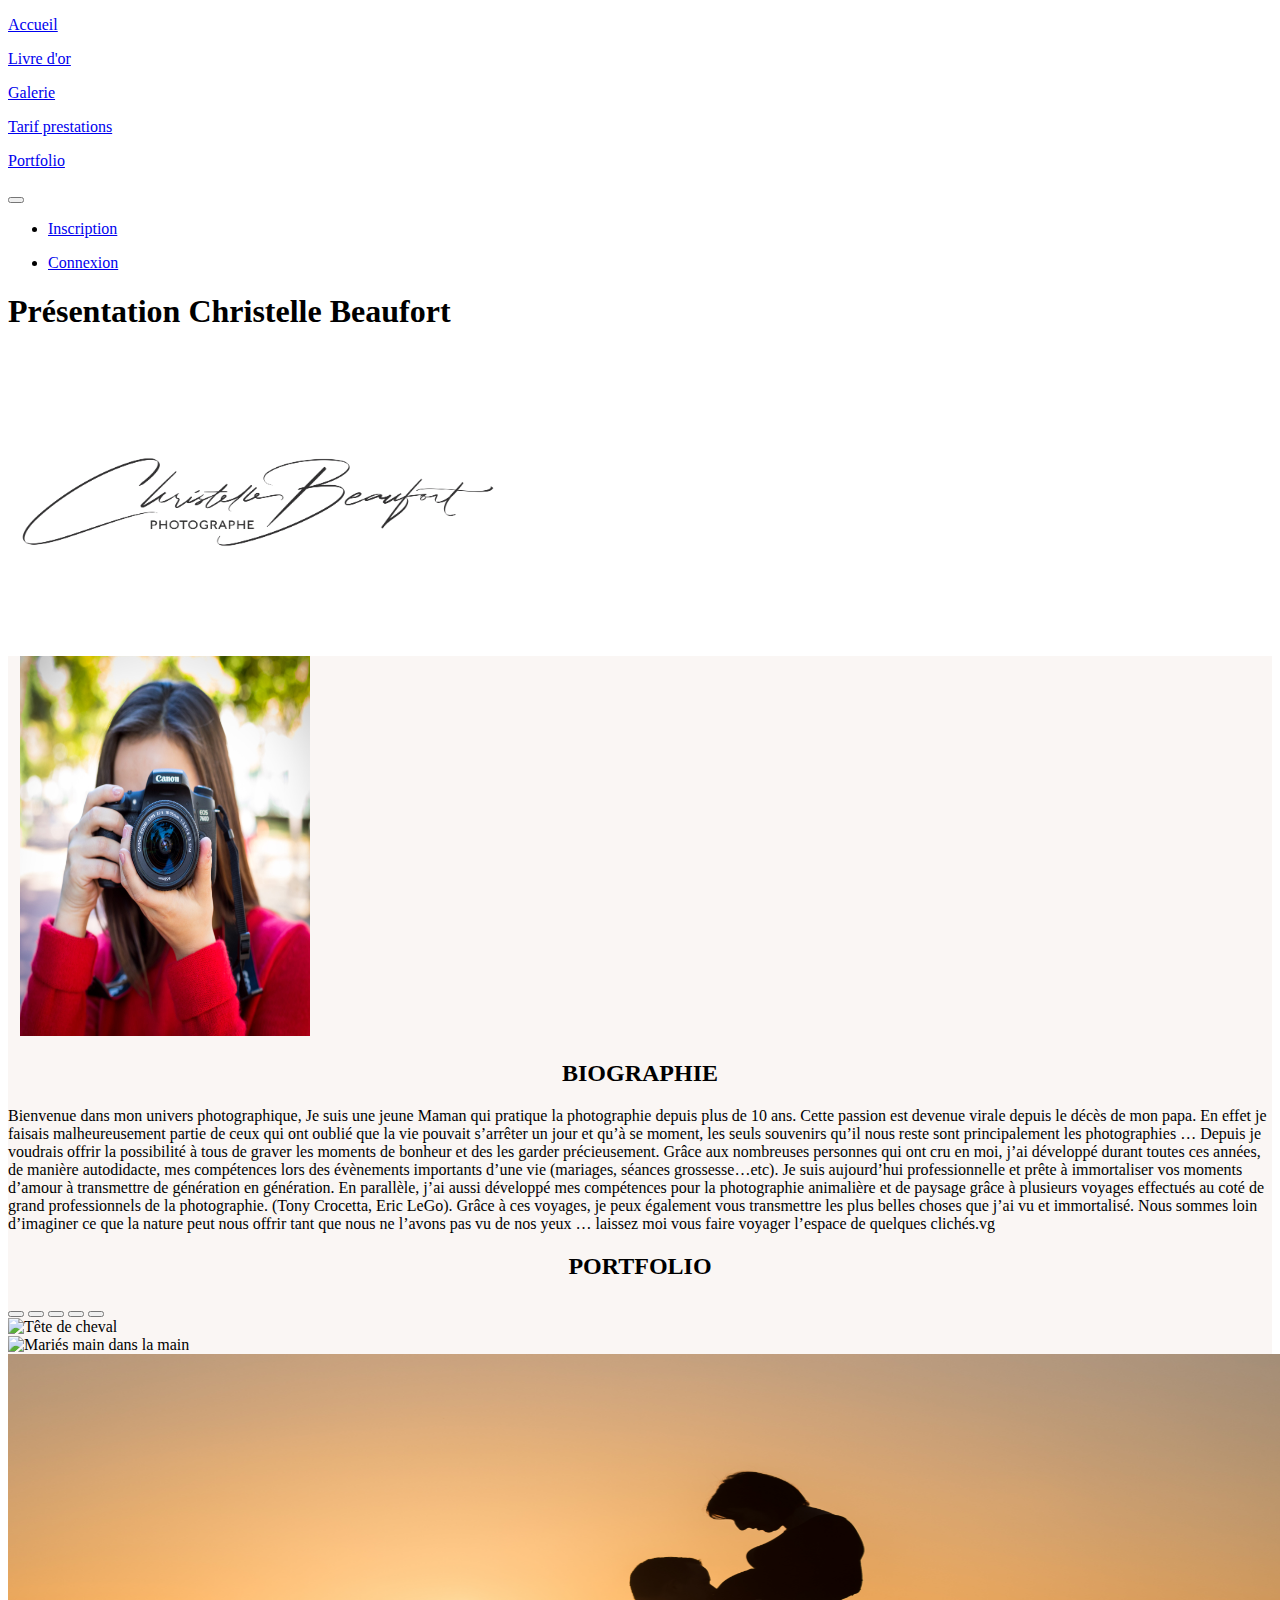
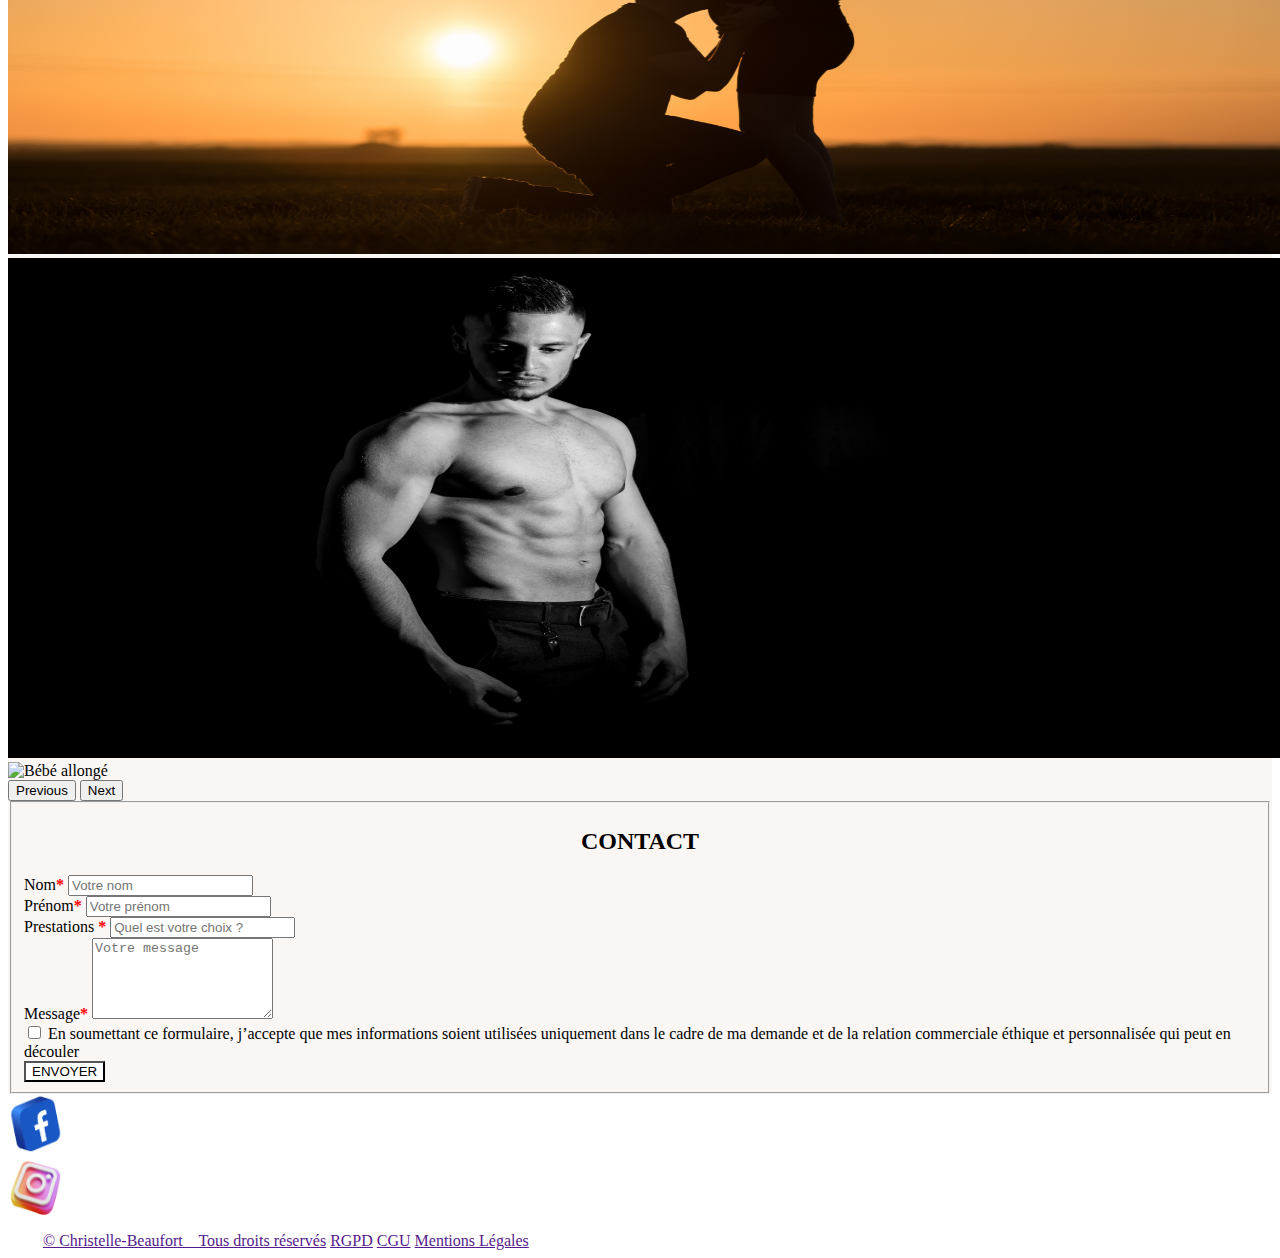
==== index.html @ fd7dca4e "commit initial" ====
<!DOCTYPE html>
<html lang="fr">
<head>
    <meta charset="UTF-8">
    <meta name="viewport" content="width=device-width, initial-scale=1.0">
    <link rel="stylesheet" href="./public/assets/css/style.css">
    <link href="https://cdn.jsdelivr.net/npm/bootstrap@5.0.2/dist/css/bootstrap.min.css" rel="stylesheet" integrity="sha384-EVSTQN3/azprG1Anm3QDgpJLIm9Nao0Yz1ztcQTwFspd3yD65VohhpuuCOmLASjC" crossorigin="anonymous">
    <title>Christelle Beaufort</title>
</head>

<body>
<!-- Début du header -->
    <header>
    <!-- Début de la navbar -->
        <nav class="navbar navbar-expand-xl navbar-light bg-light">
            <div class="container-fluid">
                    <a class="nav-link active" aria-current="page" href="#accueil"><p>Accueil</p></a>
                    <a class="nav-link active" aria-current="page" href="#livre"><p>Livre d'or</p></a>
                    <a class="nav-link active" aria-current="page" href="#galerie"><p>Galerie</p></a>
                    <a class="nav-link active" aria-current="page" href="#tarif"><p>Tarif prestations</p></a>
                    <a class="nav-link active" aria-current="page" href="#portfolio"><p>Portfolio</p></a>
                <button class="navbar-toggler" type="button" data-bs-toggle="collapse" data-bs-target="#navbarNavDropdown" aria-controls="navbarNavDropdown" aria-expanded="false" aria-label="Toggle navigation">
                    <span class="navbar-toggler-icon"></span>
                </button>
                <div class="collapse navbar-collapse" id="navbarNavDropdown">
                    <ul class="navbar-nav mb-2 mb-lg-0">
                        <li class="nav-item">
                            <a class="nav-link active" aria-current="page" href="#accueil"><p class="navbarItem">Inscription</p></a>
                        </li>
                        <li class="nav-item">
                            <a class="nav-link active" aria-current="page" href="./connexion.html"><p class="navbarItem">Connexion</p></a>
                        </li>
                    </ul>
                </div>
            </div>
        </nav>
    </header>
    <!-- Fin de la Navbar -->
        <h1 class="d-none">Présentation Christelle Beaufort</h1>
        <section class="container-fluid logo">
            <div class="row justify-content-center">
                <img src="./public/assets/img/Christelle-Beaufort-rev-2.png" alt="logo" id="imgLogo">
            </div>
        </section>
<!-- Fin du header -->

<!-- Début du main -->
    <main>
        <section class="container-fluid biographie">
            <div class="row">
                <div class="col col-md-3 imgProfil">
                    <img src="./public/assets/img/Cours-photo-en-ligne-PALLE-1710260001-scaled.jpeg" alt="photo profil" class="image-fluid" id="photoProfil">
                </div>
                <div class="col col-md-8">
                    <h2>BIOGRAPHIE</h2>
                    <p class="px-5">Bienvenue dans mon univers photographique,
                        Je suis une jeune Maman qui pratique la photographie depuis plus de 10 ans. Cette passion est devenue virale depuis le décès de mon papa. En effet je faisais malheureusement partie de ceux qui ont oublié que la vie pouvait s’arrêter un jour et qu’à se moment, les seuls souvenirs qu’il nous reste sont principalement les photographies … Depuis je voudrais offrir la possibilité à tous de graver les moments de bonheur et des les garder précieusement.
                        Grâce aux nombreuses personnes qui ont cru en moi, j’ai développé durant toutes ces années, de manière autodidacte, mes compétences lors des évènements importants d’une vie (mariages, séances grossesse…etc).
                        Je suis aujourd’hui professionnelle et prête à immortaliser vos moments d’amour à transmettre de génération en génération.
                        En parallèle, j’ai aussi développé mes compétences pour la photographie animalière et de paysage grâce à plusieurs voyages effectués au coté de grand professionnels de la photographie. (Tony Crocetta, Eric LeGo). Grâce à ces voyages, je peux également vous transmettre les plus belles choses que j’ai vu et immortalisé. Nous sommes loin d’imaginer ce que la nature peut nous offrir tant que nous ne l’avons pas vu de nos yeux … laissez moi vous faire voyager l’espace de quelques clichés.vg
                    </p>
                </div>
            </div>
        </section>

        <section class="container-fluid portfolio py-5">
            <div class="row">
                <h2>PORTFOLIO</h2>
                <div class="col carousel slide" id="carouselExampleIndicators"  data-bs-ride="carousel">
                    <div class="carousel-indicators">
                        <button type="button" data-bs-target="#carouselExampleIndicators" data-bs-slide-to="0" class="active" aria-current="true" aria-label="Slide 1"></button>
                        <button type="button" data-bs-target="#carouselExampleIndicators" data-bs-slide-to="1" aria-label="Slide 2"></button>
                        <button type="button" data-bs-target="#carouselExampleIndicators" data-bs-slide-to="2" aria-label="Slide 3"></button>
                        <button type="button" data-bs-target="#carouselExampleIndicators" data-bs-slide-to="3" aria-label="Slide 4"></button>
                        <button type="button" data-bs-target="#carouselExampleIndicators" data-bs-slide-to="4" aria-label="Slide 5"></button>
                    </div>
                    <div class="carousel-inner">
                        <div class="carousel-item active">
                            <img src="./public/assets/img/Animaux de compagnie/_DSC0618-2.jpg" class="d-block" alt="Tête de cheval">
                        </div>
                        <div class="carousel-item">
                            <img src="./public/assets/img/Mariage/DSC_6643.jpg" class="d-block" alt="Mariés main dans la main">
                        </div>
                        <div class="carousel-item">
                            <img src="./public/assets/img/Portrait de famille/DSC_5235.jpg" class="d-block" alt="Homme embrassant sa femme enceinte">
                        </div>
                        <div class="carousel-item">
                            <img src="./public/assets/img/Love Yourself/DSC_6390-2.jpg" class="d-block" alt="Homme posant seul">
                        </div>
                        <div class="carousel-item">
                            <img src="./public/assets/img/Portrait de famille/DSC_2649-2.jpg" class="d-block" alt="Bébé allongé">
                        </div>
                    </div>
                        <button class="carousel-control-prev" type="button" data-bs-target="#carouselExampleIndicators" data-bs-slide="prev">
                            <span class="carousel-control-prev-icon" aria-hidden="true"></span>
                            <span class="visually-hidden">Previous</span>
                        </button>
                        <button class="carousel-control-next" type="button" data-bs-target="#carouselExampleIndicators" data-bs-slide="next">
                            <span class="carousel-control-next-icon" aria-hidden="true"></span>
                            <span class="visually-hidden">Next</span>
                        </button>
                </div>
            </div>
        </section>

        <section class="container-fluid contact py-5">
            <form class="row">
                <fieldset>
                    <h2>CONTACT</h2>
                    <div class="mb-3">
                        <label for="disabledTextInput1" class="form-label">Nom<strong>*</strong></label>
                        <input type="text" id="disabledTextInput1" class="form-control" placeholder="Votre nom">
                    </div>
                    <div class="mb-3">
                        <label for="disabledTextInput2" class="form-label">Prénom<strong>*</strong></label>
                        <input type="text" id="disabledTextInput2" class="form-control" placeholder="Votre prénom" required>
                    </div>
                    <label for="DataList" class="form-label">Prestations<strong> *</strong></label>
                        <input class="form-control" list="datalistOptions" id="DataList" placeholder="Quel est votre choix ?" required>
                        <datalist id="datalistOptions">
                        <option value="Mariage">
                        <option value="Portrait de famille">
                        <option value="Love Yourself">
                        <option value="Animaux">
                        <hr class="dropdown-divider">
                        <option value="Achats de photos">
                        </datalist>
                    <div class="mb-3 py-2">
                        <label for="disabledTextInput4" class="form-label">Message<strong>*</strong></label>
                        <textarea id="disabledTextInput4" class="form-control" rows="5" placeholder="Votre message" required></textarea>
                    </div>
                    <div class="mb-3">
                        <div class="form-check">
                            <label class="form-check-label" for="disabledFieldsetCheck">
                            <input class="form-check-input" type="checkbox" id="disabledFieldsetCheck" required>
                                En soumettant ce formulaire, j’accepte que mes informations soient utilisées uniquement dans le cadre de ma demande et de la relation commerciale éthique et personnalisée qui peut en découler
                            </label>
                        </div>
                    </div>
                    <div>
                        <button type="submit" class="btn btn-light" id="btnForm">ENVOYER</button>
                    </div>
                </fieldset>
            </form>
        </section>
    </main>

<!-- Début du footer -->
    <footer>
        <div class="container-fluid">
            <section class="row reseaux text-center">
                <div class="col-6">
                    <a href="https://www.facebook.com/ChristelleFeryPhotographie" target="_blank"><img src="./public/assets/img/fb.png" class="logoSociaux" alt="Logo facebook"></a>
                </div>
                <div class="col-6">
                    <a href="https://www.instagram.com/christelle_beaufort" target="_blank"><img src="./public/assets/img/insta.png" class="logoSociaux" alt="Logo instagram"></a>
                </div>
            </section>

            <section class="row mentionsLegales text-center py-3">
                <a href="" target="_blank">© Christelle-Beaufort _ Tous droits réservés</a>
                <a href="" target="_blank">RGPD</a>
                <a href="" target="_blank">CGU</a>
                <a href="" target="_blank">Mentions Légales</a>
            </section>
        </div>
    </footer>
<!-- Fin du footer -->

    <script src="./public/assets/js/script.js"></script>
    <script src="https://cdn.jsdelivr.net/npm/bootstrap@5.0.2/dist/js/bootstrap.bundle.min.js" integrity="sha384-MrcW6ZMFYlzcLA8Nl+NtUVF0sA7MsXsP1UyJoMp4YLEuNSfAP+JcXn/tWtIaxVXM" crossorigin="anonymous"></script>
</body>
</html>
---- public/assets/css/style.css ----
main {
    background-color: rgba(205, 168, 144, 0.1);
}

#imgLogo {
    width: 500px;
    height: 300px;
}

#photoProfil {
    width: 290px;
    height: 380px;
    margin-left: 12px;
}

h2 {
    text-align: center;
}

.d-block {
    width: 100vw;
    height: 500px;
}

#btnForm {
    background-color: white;
}

strong {
    color: red;
}

a:hover {
    text-decoration: solid underline red 2px;
}

.logoSociaux {
    width: 55px;
    height: 60px;
}

.mentionsLegales{
    margin-top: 10px;
    margin-left: 35px;
}
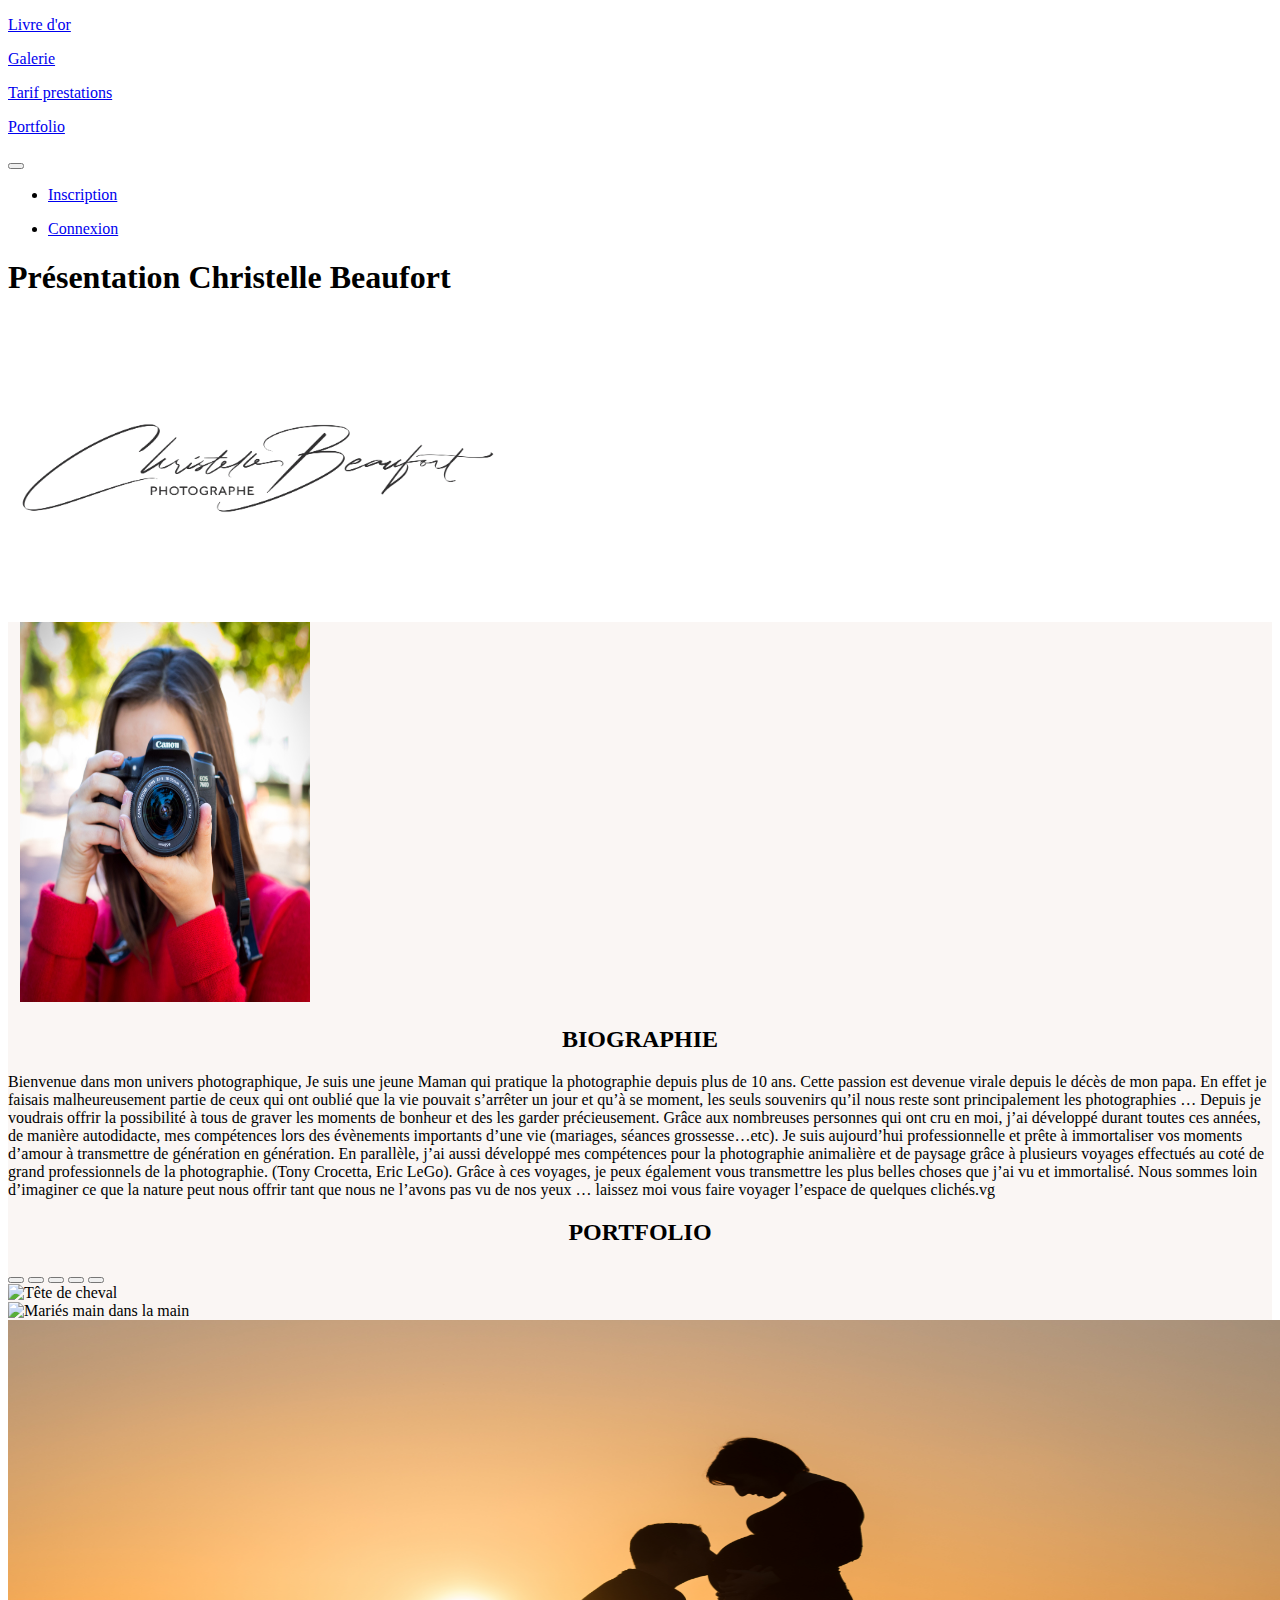
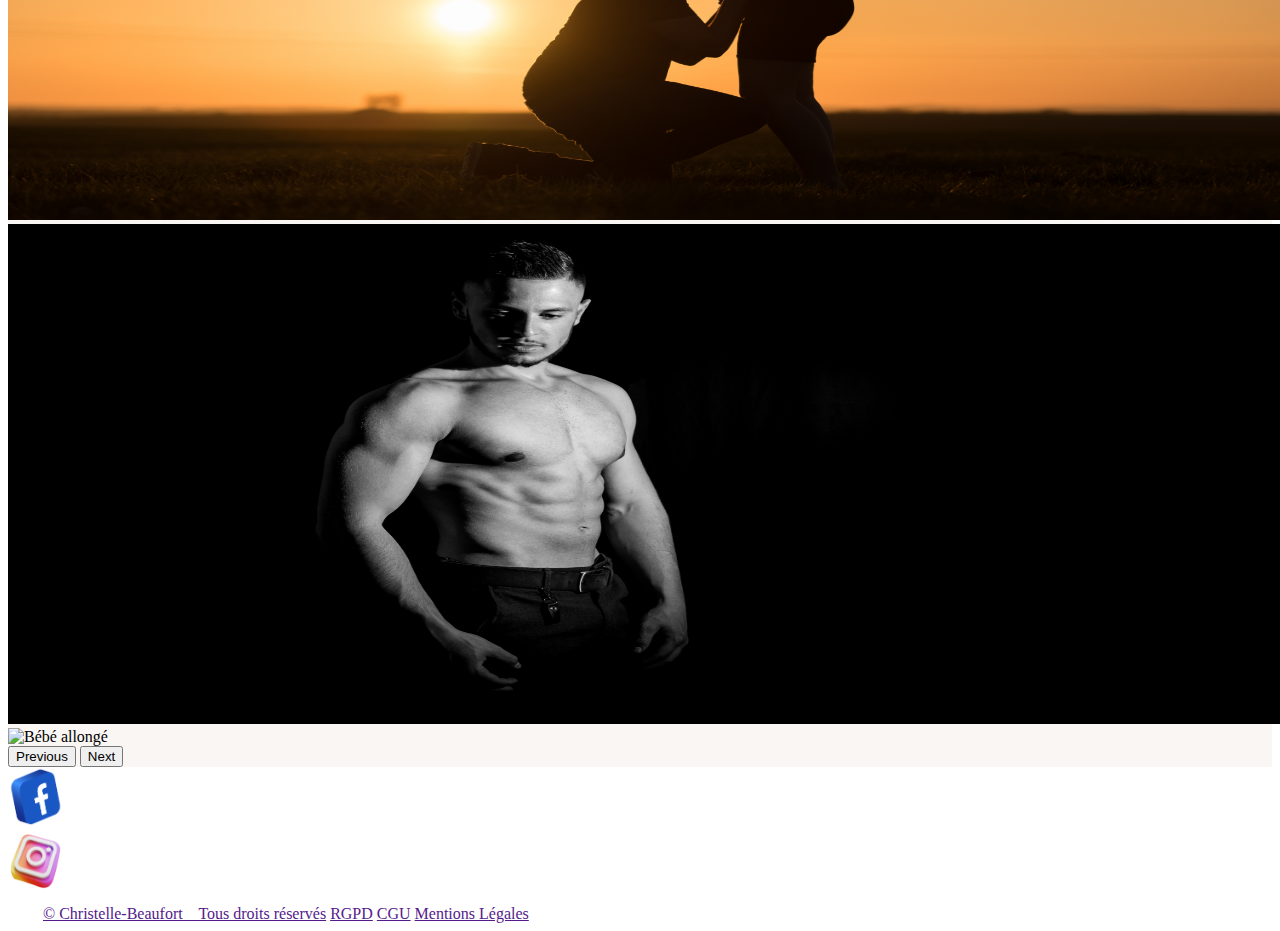
==== commit 4d2c0856: "Ajout de plusieurs pages" ====
--- a/index.html
+++ b/index.html
@@ -13,19 +13,18 @@
     <header>
     <!-- Début de la navbar -->
         <nav class="navbar navbar-expand-xl navbar-light bg-light">
-            <div class="container-fluid">
-                    <a class="nav-link active" aria-current="page" href="#accueil"><p>Accueil</p></a>
-                    <a class="nav-link active" aria-current="page" href="#livre"><p>Livre d'or</p></a>
-                    <a class="nav-link active" aria-current="page" href="#galerie"><p>Galerie</p></a>
-                    <a class="nav-link active" aria-current="page" href="#tarif"><p>Tarif prestations</p></a>
-                    <a class="nav-link active" aria-current="page" href="#portfolio"><p>Portfolio</p></a>
+            <div class="container-fluid  justify-content-end">
+                    <a class="nav-link active px-0" aria-current="page" href="./livre_dor.html"><p>Livre d'or</p></a>
+                    <a class="nav-link active px-1" aria-current="page" href="./galerie.html"><p>Galerie</p></a>
+                    <a class="nav-link active px-1" aria-current="page" href="#tarif"><p>Tarif prestations</p></a>
+                    <a class="nav-link active px-1" aria-current="page" href="#portfolio"><p>Portfolio</p></a>
                 <button class="navbar-toggler" type="button" data-bs-toggle="collapse" data-bs-target="#navbarNavDropdown" aria-controls="navbarNavDropdown" aria-expanded="false" aria-label="Toggle navigation">
                     <span class="navbar-toggler-icon"></span>
                 </button>
                 <div class="collapse navbar-collapse" id="navbarNavDropdown">
                     <ul class="navbar-nav mb-2 mb-lg-0">
                         <li class="nav-item">
-                            <a class="nav-link active" aria-current="page" href="#accueil"><p class="navbarItem">Inscription</p></a>
+                            <a class="nav-link active" aria-current="page" href="./inscription.html"><p class="navbarItem">Inscription</p></a>
                         </li>
                         <li class="nav-item">
                             <a class="nav-link active" aria-current="page" href="./connexion.html"><p class="navbarItem">Connexion</p></a>
@@ -48,10 +47,10 @@
     <main>
         <section class="container-fluid biographie">
             <div class="row">
-                <div class="col col-md-3 imgProfil">
+                <div class="col col-lg-4 imgProfil">
                     <img src="./public/assets/img/Cours-photo-en-ligne-PALLE-1710260001-scaled.jpeg" alt="photo profil" class="image-fluid" id="photoProfil">
                 </div>
-                <div class="col col-md-8">
+                <div class="col col-lg-8">
                     <h2>BIOGRAPHIE</h2>
                     <p class="px-5">Bienvenue dans mon univers photographique,
                         Je suis une jeune Maman qui pratique la photographie depuis plus de 10 ans. Cette passion est devenue virale depuis le décès de mon papa. En effet je faisais malheureusement partie de ceux qui ont oublié que la vie pouvait s’arrêter un jour et qu’à se moment, les seuls souvenirs qu’il nous reste sont principalement les photographies … Depuis je voudrais offrir la possibilité à tous de graver les moments de bonheur et des les garder précieusement.
@@ -102,47 +101,6 @@
                 </div>
             </div>
         </section>
-
-        <section class="container-fluid contact py-5">
-            <form class="row">
-                <fieldset>
-                    <h2>CONTACT</h2>
-                    <div class="mb-3">
-                        <label for="disabledTextInput1" class="form-label">Nom<strong>*</strong></label>
-                        <input type="text" id="disabledTextInput1" class="form-control" placeholder="Votre nom">
-                    </div>
-                    <div class="mb-3">
-                        <label for="disabledTextInput2" class="form-label">Prénom<strong>*</strong></label>
-                        <input type="text" id="disabledTextInput2" class="form-control" placeholder="Votre prénom" required>
-                    </div>
-                    <label for="DataList" class="form-label">Prestations<strong> *</strong></label>
-                        <input class="form-control" list="datalistOptions" id="DataList" placeholder="Quel est votre choix ?" required>
-                        <datalist id="datalistOptions">
-                        <option value="Mariage">
-                        <option value="Portrait de famille">
-                        <option value="Love Yourself">
-                        <option value="Animaux">
-                        <hr class="dropdown-divider">
-                        <option value="Achats de photos">
-                        </datalist>
-                    <div class="mb-3 py-2">
-                        <label for="disabledTextInput4" class="form-label">Message<strong>*</strong></label>
-                        <textarea id="disabledTextInput4" class="form-control" rows="5" placeholder="Votre message" required></textarea>
-                    </div>
-                    <div class="mb-3">
-                        <div class="form-check">
-                            <label class="form-check-label" for="disabledFieldsetCheck">
-                            <input class="form-check-input" type="checkbox" id="disabledFieldsetCheck" required>
-                                En soumettant ce formulaire, j’accepte que mes informations soient utilisées uniquement dans le cadre de ma demande et de la relation commerciale éthique et personnalisée qui peut en découler
-                            </label>
-                        </div>
-                    </div>
-                    <div>
-                        <button type="submit" class="btn btn-light" id="btnForm">ENVOYER</button>
-                    </div>
-                </fieldset>
-            </form>
-        </section>
     </main>
 
 <!-- Début du footer -->
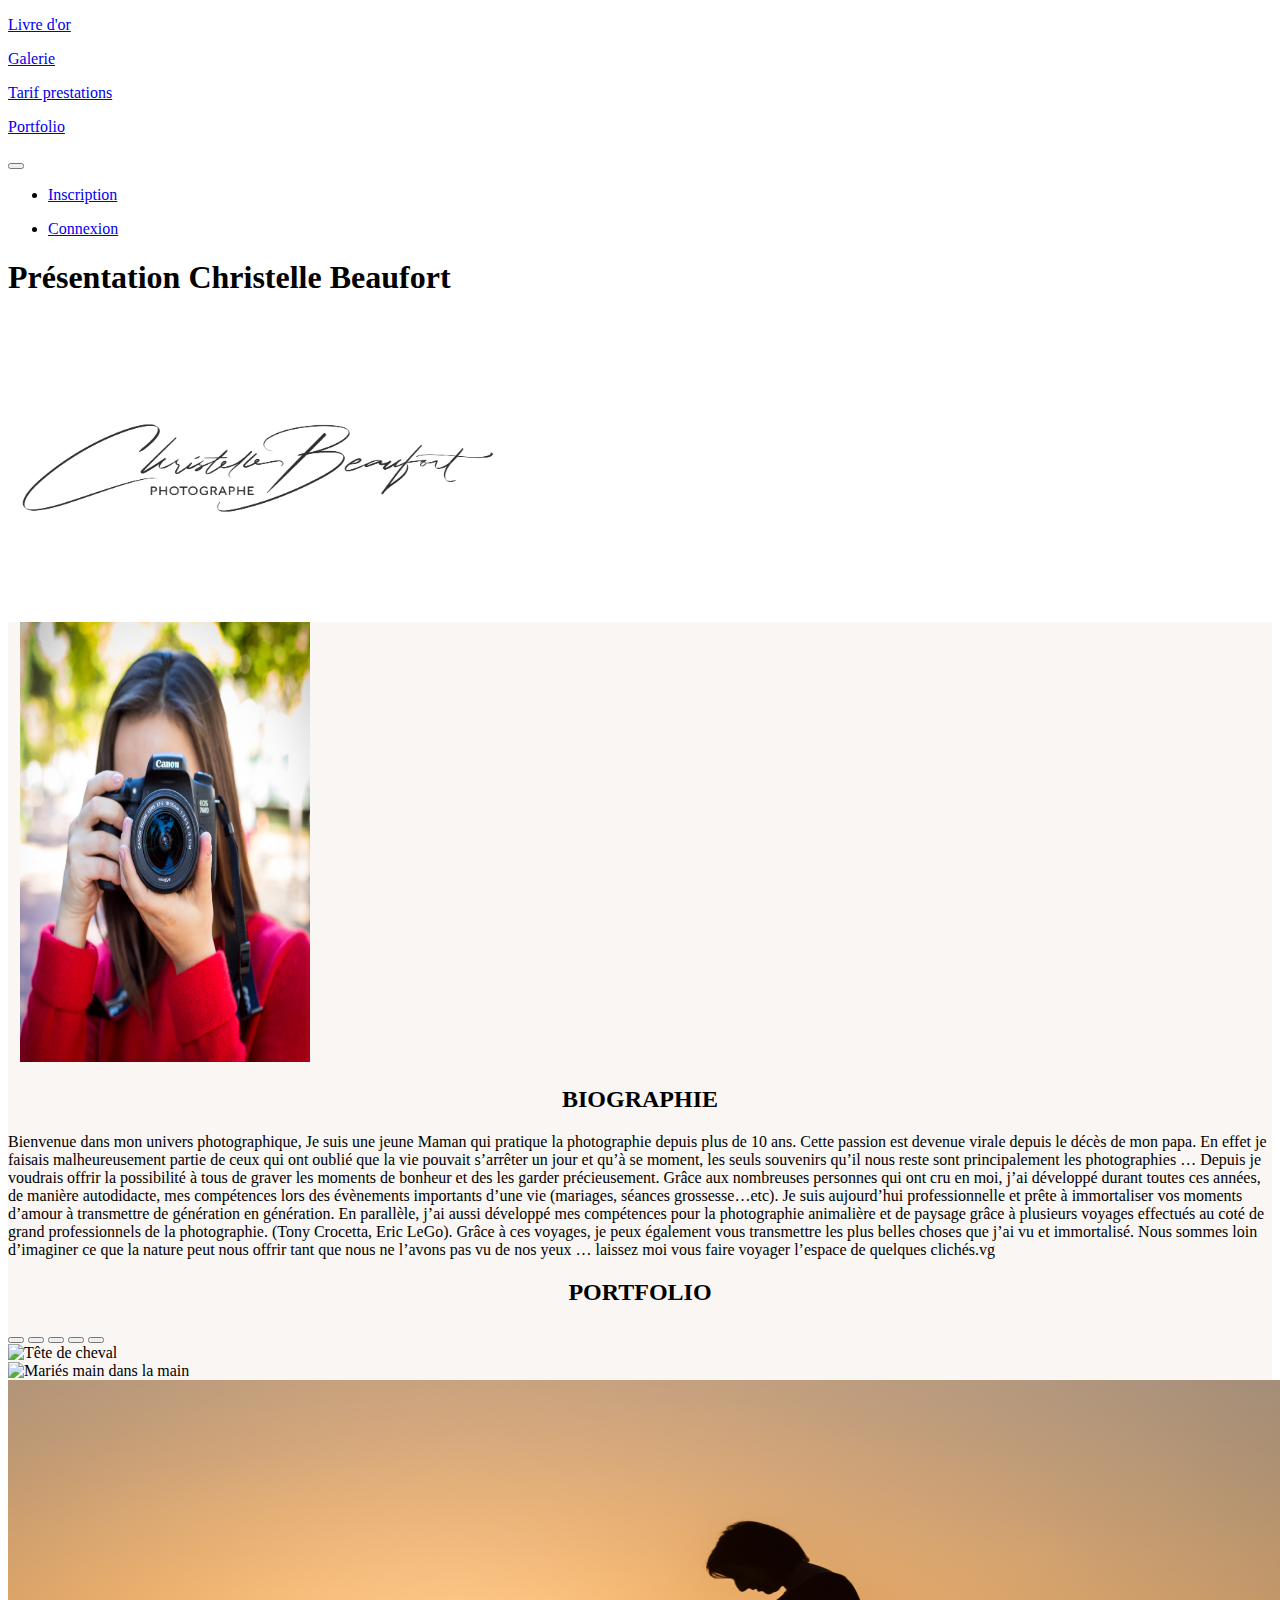
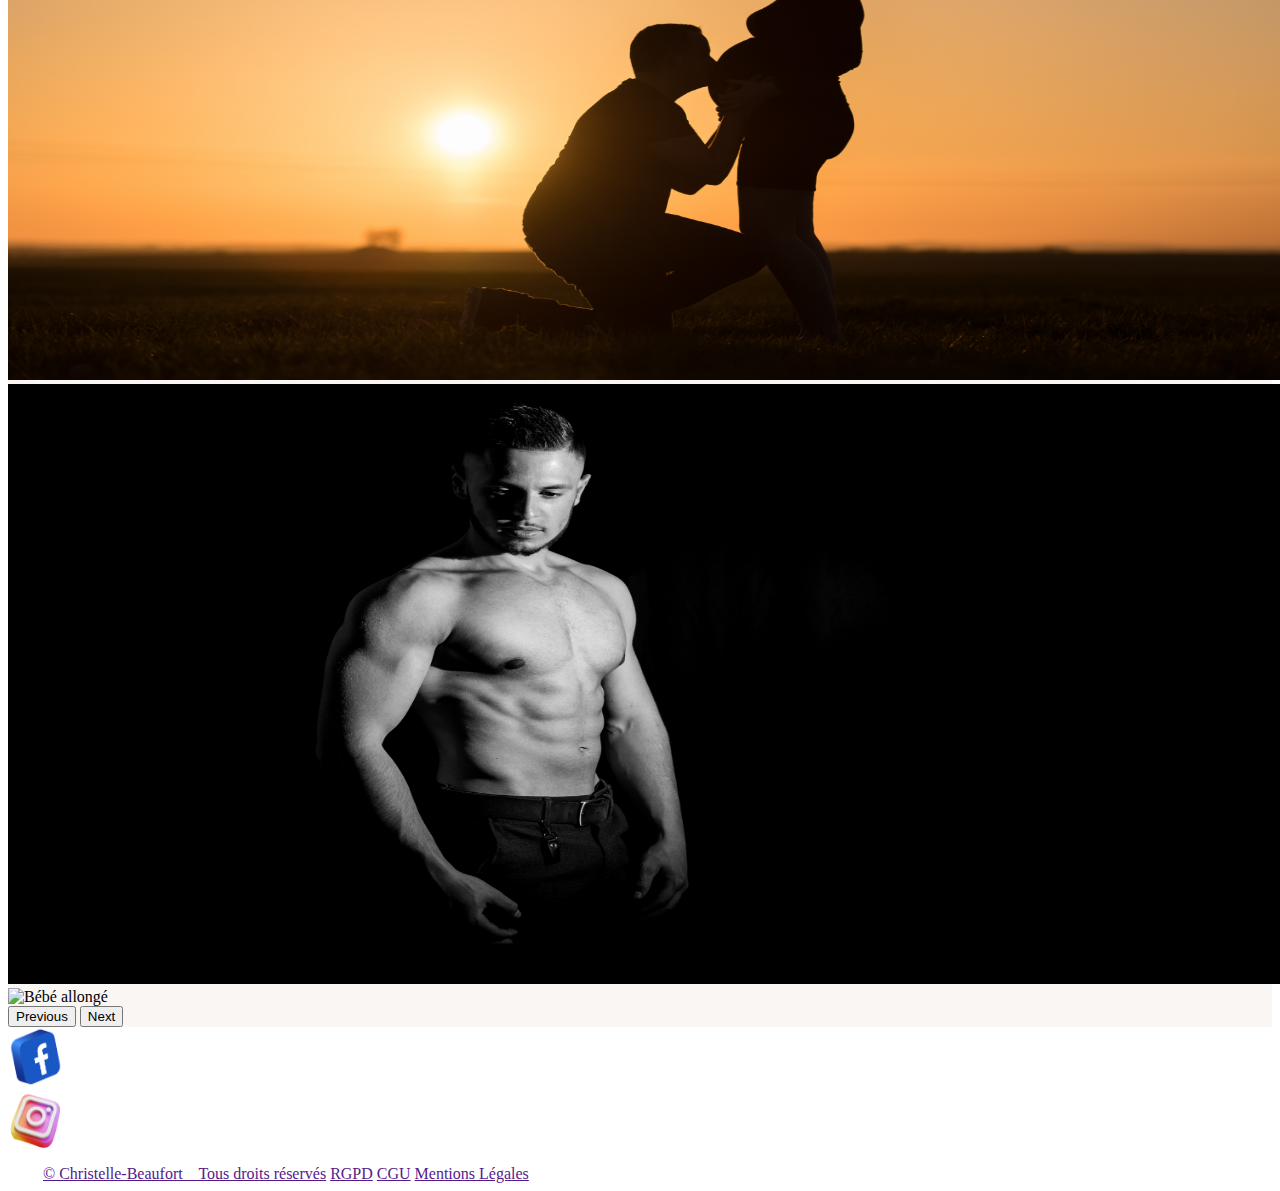
==== commit 10e3a986: "ajout page tarif" ====
--- a/index.html
+++ b/index.html
@@ -17,7 +17,7 @@
                     <a class="nav-link active px-0" aria-current="page" href="./livre_dor.html"><p>Livre d'or</p></a>
                     <a class="nav-link active px-1" aria-current="page" href="./galerie.html"><p>Galerie</p></a>
                     <a class="nav-link active px-1" aria-current="page" href="#tarif"><p>Tarif prestations</p></a>
-                    <a class="nav-link active px-1" aria-current="page" href="#portfolio"><p>Portfolio</p></a>
+                    <a class="nav-link active px-1" aria-current="page" href="./portfolio.html"><p>Portfolio</p></a>
                 <button class="navbar-toggler" type="button" data-bs-toggle="collapse" data-bs-target="#navbarNavDropdown" aria-controls="navbarNavDropdown" aria-expanded="false" aria-label="Toggle navigation">
                     <span class="navbar-toggler-icon"></span>
                 </button>
@@ -46,11 +46,11 @@
 <!-- Début du main -->
     <main>
         <section class="container-fluid biographie">
-            <div class="row">
-                <div class="col col-lg-4 imgProfil">
+            <div class="row text-center">
+                <div class="col-12 col-lg-4 imgProfil">
                     <img src="./public/assets/img/Cours-photo-en-ligne-PALLE-1710260001-scaled.jpeg" alt="photo profil" class="image-fluid" id="photoProfil">
                 </div>
-                <div class="col col-lg-8">
+                <div class="col-12 col-lg-8">
                     <h2>BIOGRAPHIE</h2>
                     <p class="px-5">Bienvenue dans mon univers photographique,
                         Je suis une jeune Maman qui pratique la photographie depuis plus de 10 ans. Cette passion est devenue virale depuis le décès de mon papa. En effet je faisais malheureusement partie de ceux qui ont oublié que la vie pouvait s’arrêter un jour et qu’à se moment, les seuls souvenirs qu’il nous reste sont principalement les photographies … Depuis je voudrais offrir la possibilité à tous de graver les moments de bonheur et des les garder précieusement.
--- a/public/assets/css/style.css
+++ b/public/assets/css/style.css
@@ -10,7 +10,7 @@
 
 #photoProfil {
     width: 290px;
-    height: 380px;
+    height: 440px;
     margin-left: 12px;
 }
 
@@ -20,11 +20,21 @@
 
 .d-block {
     width: 100vw;
-    height: 500px;
+    height: 600px;
 }
 
 #btnForm {
     background-color: white;
+    width: 150px;
+    max-width: 500px;
+    height: 40px;
+    font-weight: 700;
+    font-size: 20px;
+    border: rgba(48, 48, 48, 0.5) solid 1px;
+    border-radius: 5px;
+    box-shadow: 0px 4px 4px 0px rgba(0,0,0,0.25);
+    color: #303030;
+    margin-bottom: 10px;
 }
 
 strong {
